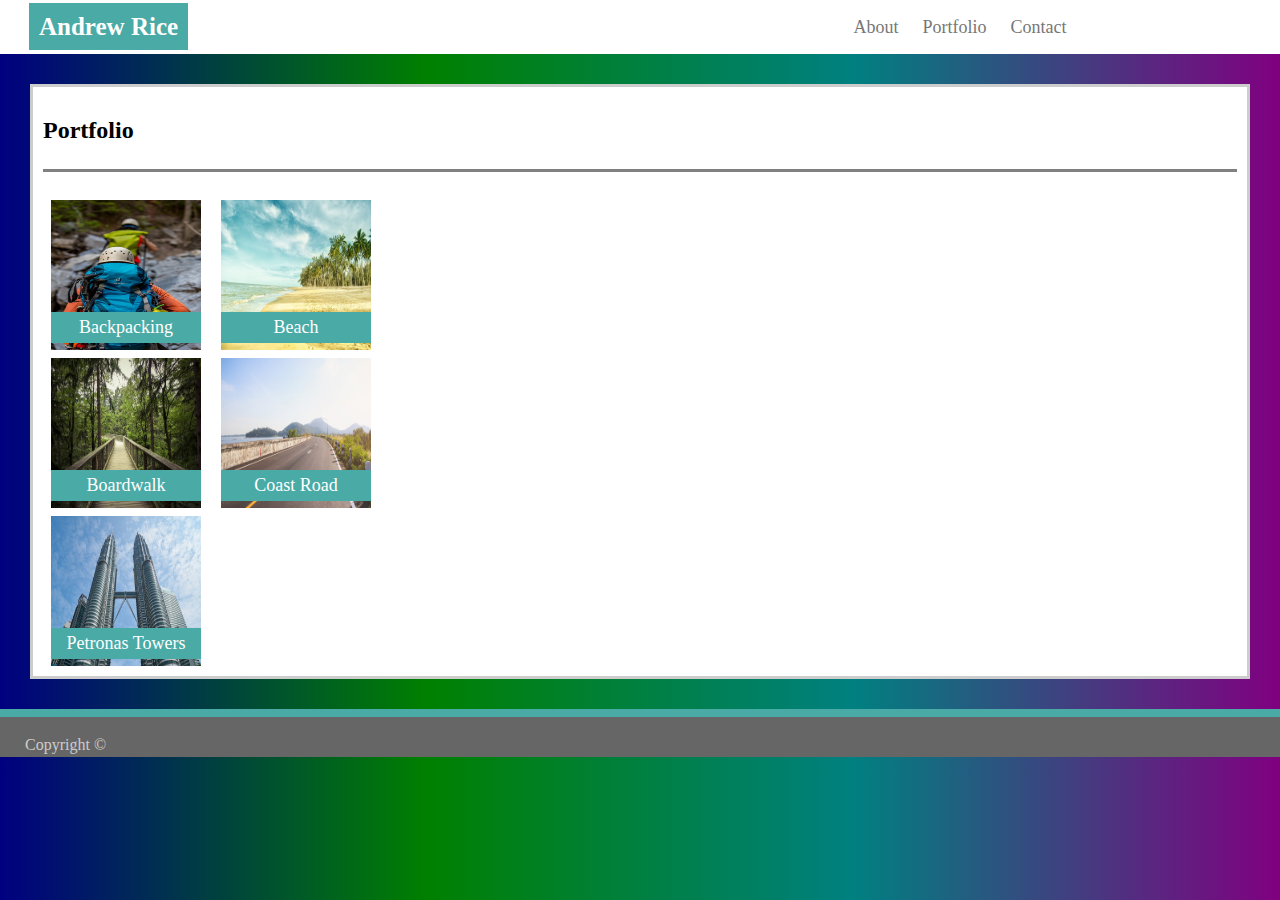
==== portfolio.html @ 91564d17 "Updated Edits" ====
<!DOCTYPE html>
<html lang="en">
<head>
    <meta charset="utf-8" />
    <meta http-equiv="X-UA-Compatible" content="IE=edge">
    <meta name="viewport" content="width=device-width, initial-scale=1">
    <title>Andrew Rice</title>
    <link rel="stylesheet" href="assets/css/style.css">
    
</head>


  

<body>
    
    <section class="header">
        <div class="row">
            
            <div class="col-8">
                <a href="#default" class="logo">Andrew Rice</a>
            </div>
            
            <div class="col- col-s-4 menu">
                   
            
                <a href="index.html">About</a>
                <a href="portfolio.html"> Portfolio</a>
                <a class="active" href="contact.html">Contact</a>
        
                
            </div>
        </div>

    </section>
    


    <div class="bio">
        <h2>
            Portfolio 
        </h2>
        <section class="row">
           <div class="column">
               <div class="photo">
                    <img src="assets/images/backpacking.jpeg" alt="" width="150" height="150" >
                    <div class="text-box">
                        Backpacking
                    </div>    
                    
                </div>
               
                <div class="photo">
                    
                    <img src="assets/images/beach.jpeg" alt="" width="150" height="150">
                    <div class="text-box">
                        Beach
                    </div>
                
                </div>
                <div class="photo">
                    <img src="assets/images/boardwalk.jpeg" alt="" width="150" height="150">
                    <div class="text-box">
                        Boardwalk
                    </div>
                </div>
                
                <div class="photo">
                    <img src="assets/images/highway.jpeg" alt="" width="150" height="150">
                    <div class="text-box">
                        Coast Road
                    </div>
                </div>
                <div class="photo">
                    <img src="assets/images/malaysia.jpeg" alt="" width="150" height="150">
                    <div class="text-box">
                        Petronas Towers
                    </div>
                </div>
            
            </div>
         
        </section>
    
    </div>
    
    <div class="footer">
        <p>Copyright &#169;</p>
    </div>

</body>



</html>
---- assets/css/style.css ----
body{
    margin: 0px;
    background-image:linear-gradient(to right, navy,green,teal, purple);
    
}

img{
    float:left;
    padding: 10px;
}

.header {
    overflow: hidden;
    background-color:#ffffff;
    border-bottom: solid;
    border-color: #cccccc;
    padding: 12px 25px;
    border: 3px;
    font-style: 'Georgia', Times, Times New Roman, serif;
}

.header a {
    text-align: center;
    padding: 10px;
    text-decoration: none;
    font-size: 18px; 
    line-height: 30px;
    color: #777777;
}


.header a.logo {
    font-size: 25px;
    font-weight: bold;
    background-color: #4aaaa5;
    width: 15%;
    color: #ffffff;
}

.footer{
    left: 0;
    bottom: 0;
    width: 100%;
    background-color:#666666;
    color: #cccccc;
    text-align: center;
    font-style: 'Arial', 'Helvetica Neue', Helvetica, sans-serif;
    border-top: 8px solid #4aaaa5;
}

.bio{
    margin: 30px;
    border-color: #cccccc;
    border-style: solid;
    padding: 10px;
    background: white;
    font-style: 'Arial', 'Helvetica Neue', Helvetica, sans-serif;

}

p{
    line-height: 1.5;
    text-align: left;
    padding: 0px 25px;
}

h2{
    border-bottom: solid grey;
    padding: 0px 0px 25px;
    text-align: left;

}

.row {
    display: flex;
    flex-wrap: wrap;
    padding: 0 4px;
}

.column {
    flex: 50%;
    padding: 0 4px;
    grid-template-columns: 170px 170px;
    display: grid;
}

.column img {
    margin-top: 8px;
    vertical-align: middle;
    position:relative;
    padding: 0px;
}

.text-box{
    position: absolute;
    top: 120px;
    width: 150px;
    text-align:center;
    background:#4aaaa5;
    font-size: 18px;
    color: #ffffff;
    padding: 5px 0px;

}

div.photo{
    position: relative;
}

input[type=text], select,textarea {
    width: 100%;
    padding: 12px 20px;
    margin: 8px 0;
    display: inline-block;
    border: 1px solid #ccc;
    border-radius: 4px;
    box-sizing: border-box;
}

input[type=submit] {
    width: 100%;
    background-color: #4CAF50;
    color: white;
    padding: 14px 20px;
    margin: 8px 0;
    border: none;
    border-radius: 4px;
    cursor: pointer;
}

input[type=msg] {
    background-color: #4CAF50;
    color: white;
    padding: 12px 20px;
    border: none;
    border-radius: 4px;
    cursor: pointer;
}

/* For desktop: */
.col-1 {width: 8.33%;}
.col-2 {width: 16.66%;}
.col-3 {width: 25%;}
.col-4 {width: 33.33%;}
.col-5 {width: 41.66%;}
.col-6 {width: 50%;}
.col-7 {width: 58.33%;}
.col-8 {width: 66.66%;}
.col-9 {width: 75%;}
.col-10 {width: 83.33%;}
.col-11 {width: 91.66%;}
.col-12 {width: 100%;}

@media only screen and (max-width: 765px) {
  /* For mobile phones: */
  [class*="col-"] {
    width: 100%;
    text-align: center;
    padding: 10px;
  }
  [class*="column"]{
      grid-template-columns: 170px;
      
  }
  [class*="photo"]{
      width: 100%;
      height: auto;
  }
  [class*="Vietnam_Andy"]{
      width: 100%;
      height:auto;
  }
}
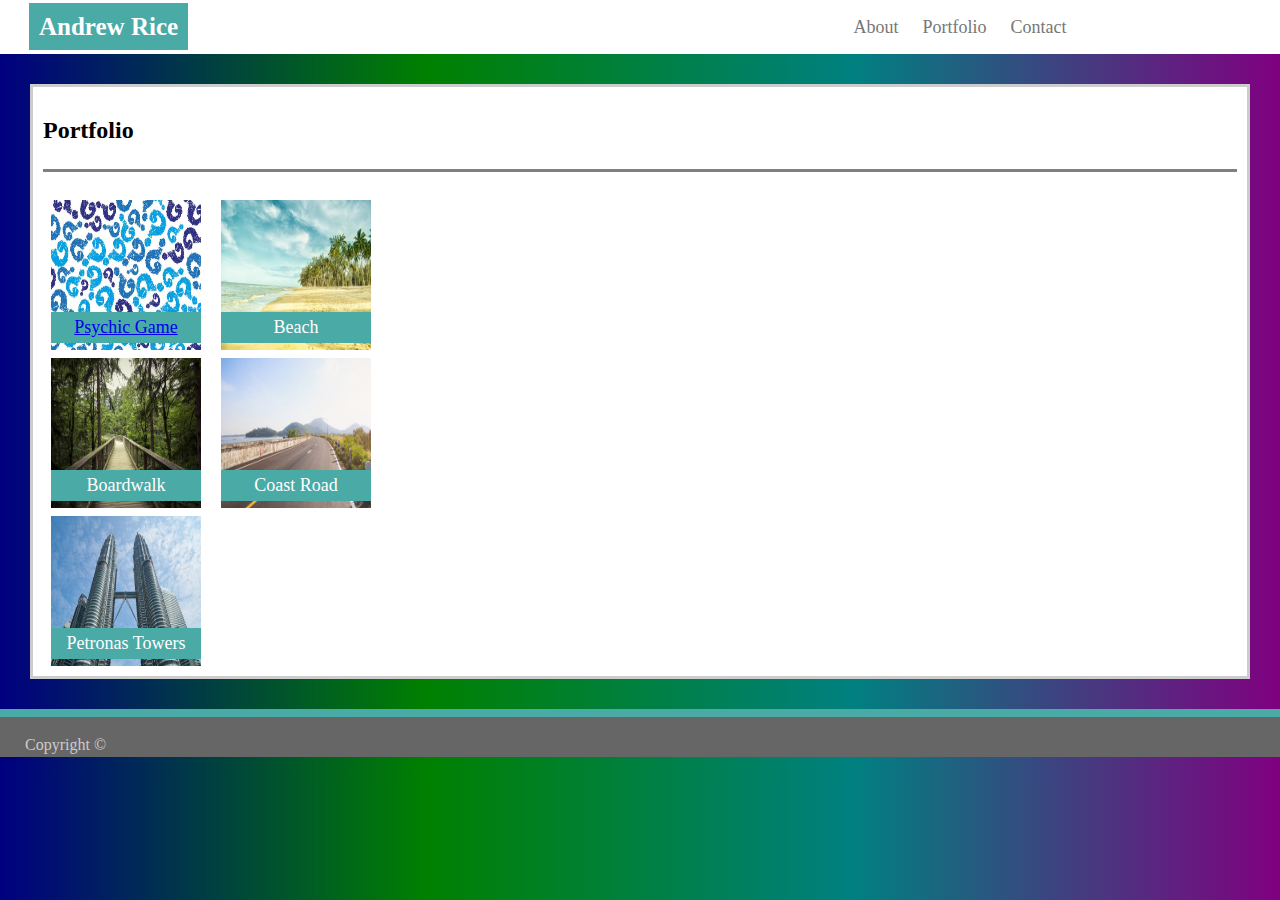
==== commit d16ed5c9: "Updated Links and Pictures" ====
--- a/portfolio.html
+++ b/portfolio.html
@@ -43,9 +43,9 @@
         <section class="row">
            <div class="column">
                <div class="photo">
-                    <img src="assets/images/backpacking.jpeg" alt="" width="150" height="150" >
+                    <img src="assets/images/questions.jpg" alt="" width="150" height="150" >
                     <div class="text-box">
-                        Backpacking
+                        <a href="https://ajrice1018.github.io/Psychic_Game/">Psychic Game</a>
                     </div>    
                     
                 </div>
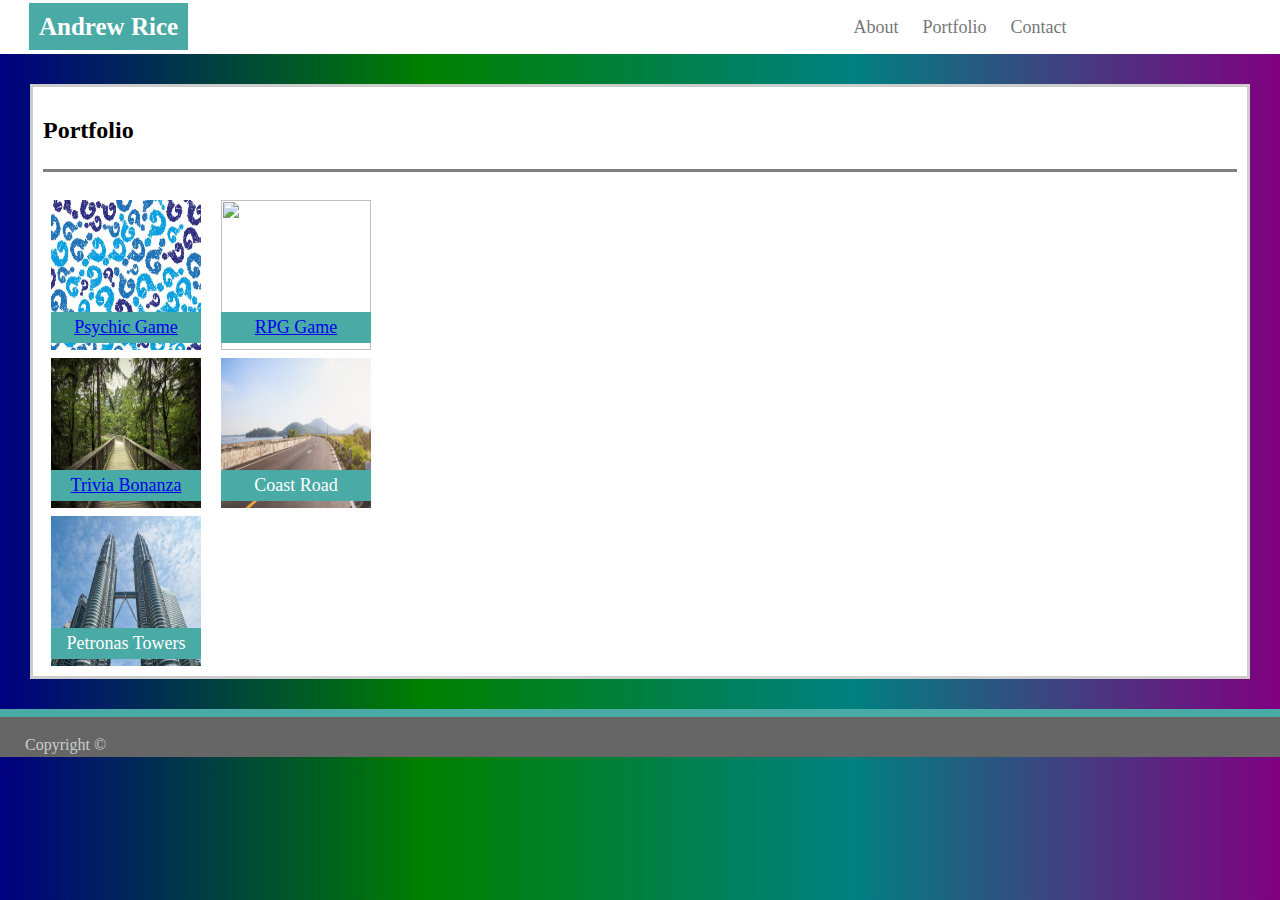
==== commit 88943915: "Updated link paths for Trivia Game" ====
--- a/portfolio.html
+++ b/portfolio.html
@@ -52,16 +52,16 @@
                
                 <div class="photo">
                     
-                    <img src="assets/images/beach.jpeg" alt="" width="150" height="150">
+                    <img src="assets/images/Archer.jpeg" alt="" width="150" height="150">
                     <div class="text-box">
-                        Beach
+                        <a href="https://ajrice1018.github.io/RPG_Game/">RPG Game </a>
                     </div>
                 
                 </div>
                 <div class="photo">
                     <img src="assets/images/boardwalk.jpeg" alt="" width="150" height="150">
                     <div class="text-box">
-                        Boardwalk
+                        <a href="https://ajrice1018.github.io/Trivia_Game/"> Trivia Bonanza </a>
                     </div>
                 </div>
                 
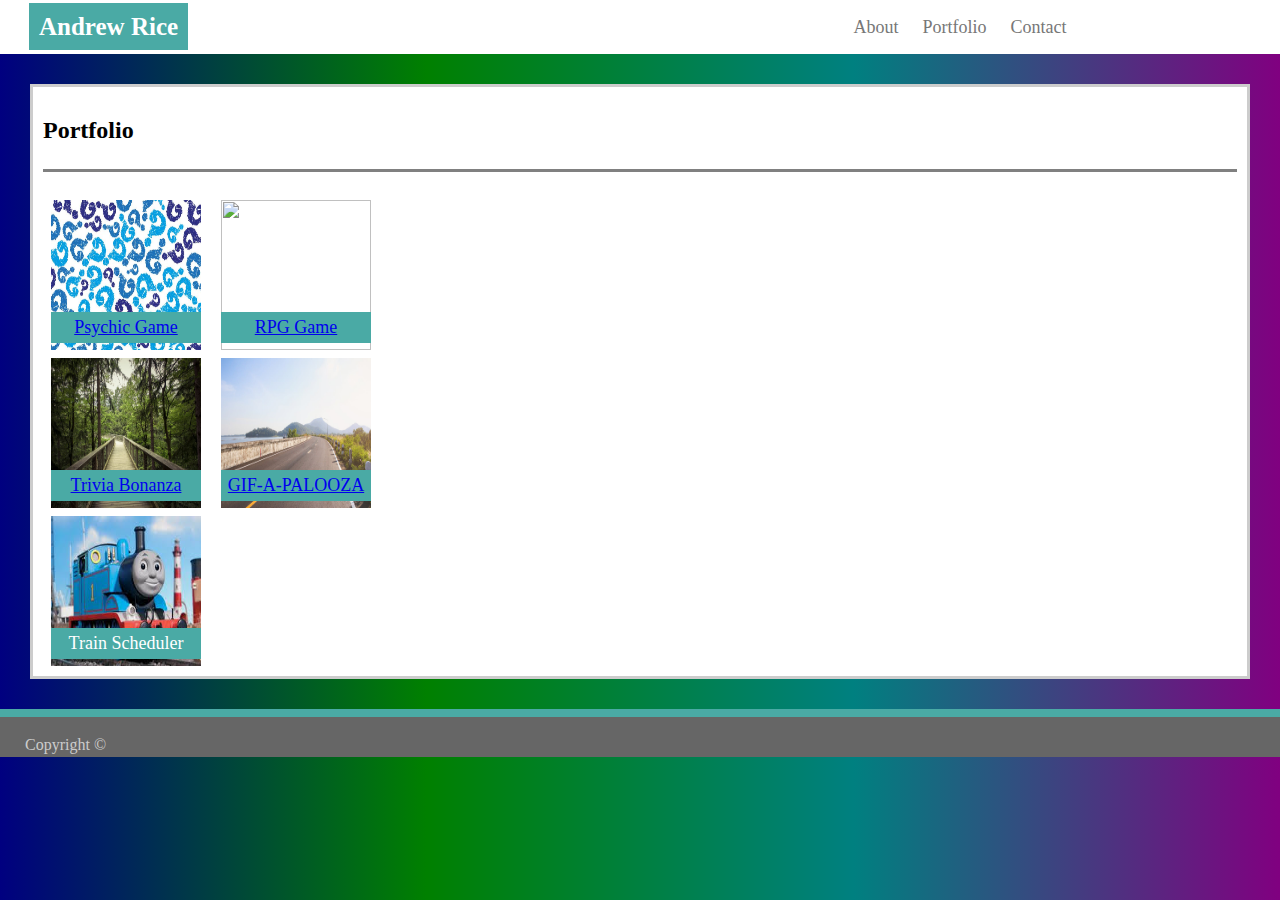
==== commit 3ffe8ed0: "updated file pathways for photos and links" ====
--- a/portfolio.html
+++ b/portfolio.html
@@ -68,13 +68,13 @@
                 <div class="photo">
                     <img src="assets/images/highway.jpeg" alt="" width="150" height="150">
                     <div class="text-box">
-                        Coast Road
+                        <a href="https://ajrice1018.github.io/giphy_wiki/">GIF-A-PALOOZA</a>
                     </div>
                 </div>
                 <div class="photo">
-                    <img src="assets/images/malaysia.jpeg" alt="" width="150" height="150">
+                    <img src="assets/images/thomas.jpeg" alt="" width="150" height="150">
                     <div class="text-box">
-                        Petronas Towers
+                        Train Scheduler
                     </div>
                 </div>
             
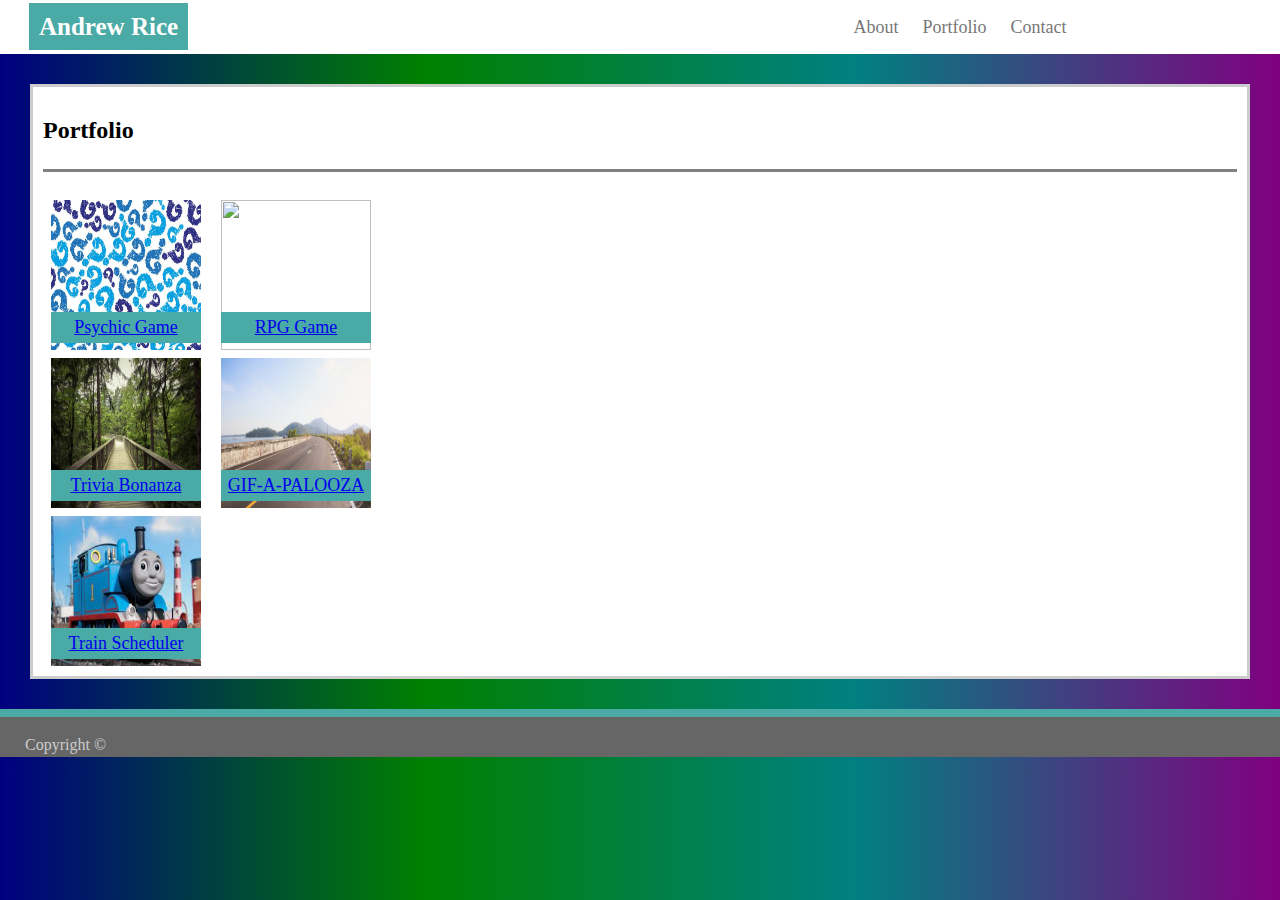
==== commit 54fc4464: "Updated file pathways and images" ====
--- a/portfolio.html
+++ b/portfolio.html
@@ -74,7 +74,7 @@
                 <div class="photo">
                     <img src="assets/images/thomas.jpeg" alt="" width="150" height="150">
                     <div class="text-box">
-                        Train Scheduler
+                        <a href="https://ajrice1018.github.io/train_schedule/">Train Scheduler</a>
                     </div>
                 </div>
             
